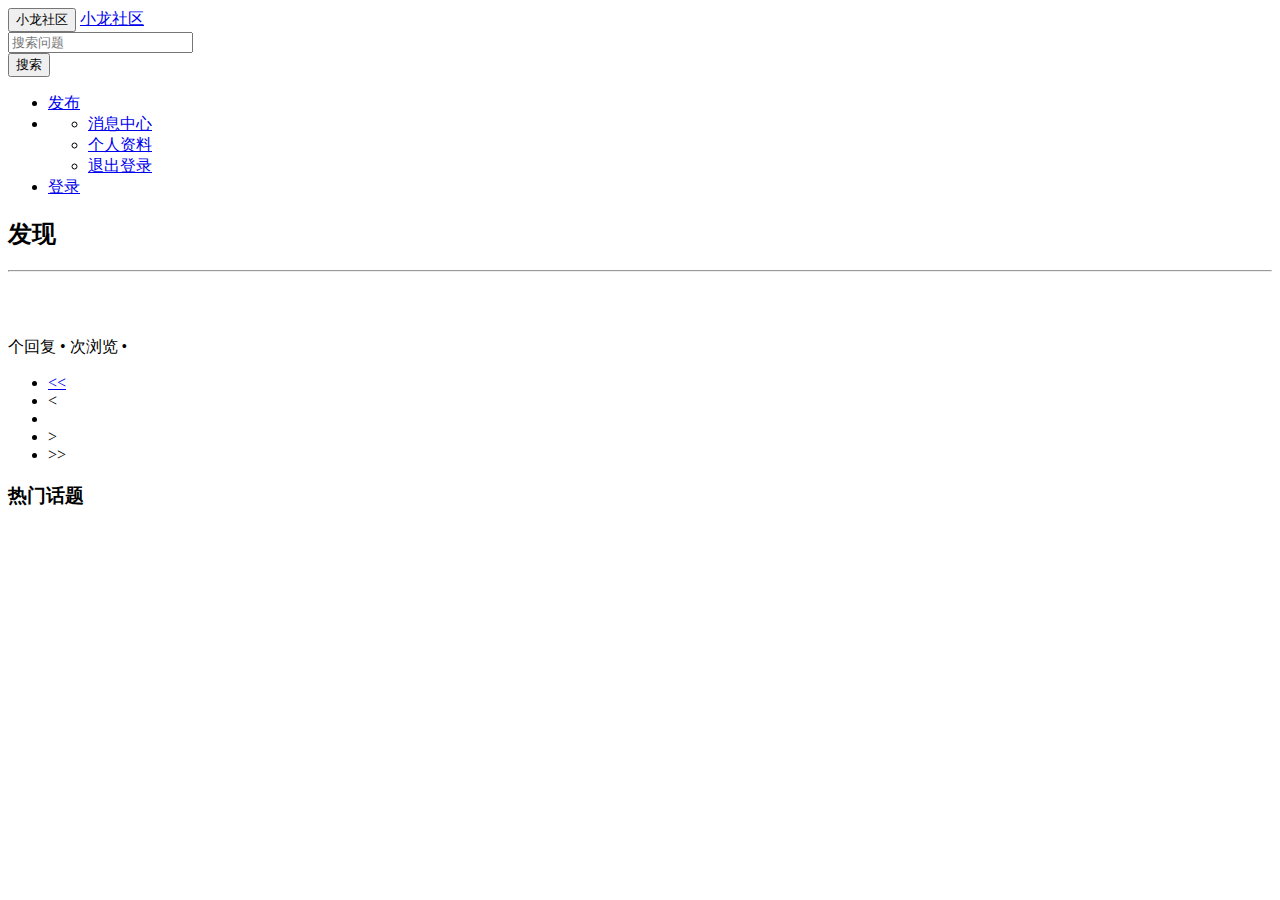
==== src/main/resources/templates/index.html @ 6bc56bf7 "分页功能" ====
<!DOCTYPE HTML>
<html xmlns:th="http://www.thymeleaf.org">
<head>
    <title>小龙社区</title>
    <meta http-equiv="Content-Type" content="text/html; charset=UTF-8" />
    <link rel="stylesheet" href="css/bootstrap-theme.css">
    <link rel="stylesheet" href="css/bootstrap.css">
    <link rel="stylesheet" href="css/community.css">
    <script src="js/bootstrap.min.js" type="javascript"></script>
</head>
<body>
<nav class="navbar navbar-default">
    <div class="container-fluid">
        <!-- Brand and toggle get grouped for better mobile display -->
        <div class="navbar-header">
            <button type="button" class="navbar-toggle collapsed" data-toggle="collapse" data-target="#bs-example-navbar-collapse-1" aria-expanded="false">
                <span class="sr-only">小龙社区</span>
            </button>
            <a class="navbar-brand" href="#">小龙社区</a>
        </div>

        <!-- Collect the nav links, forms, and other content for toggling -->
        <div class="collapse navbar-collapse" id="bs-example-navbar-collapse-1">
            <form class="navbar-form navbar-left">
                <div class="form-group">
                    <input type="text" class="form-control" placeholder="搜索问题">
                </div>
                <button type="submit" class="btn btn-default">搜索</button>
            </form>
            <ul class="nav navbar-nav navbar-right">
                <li th:if="${session.user != null}">
                    <a href="/publish">发布</a>
                </li>
                <li th:if="${session.user != null}" class="dropdown">
                    <a href="#" class="dropdown-toggle" data-toggle="dropdown" role="button" aria-haspopup="true" aria-expanded="false" th:text="${session.user.getName()}"> <span class="caret"></span></a>
                    <ul class="dropdown-menu">
                        <li><a href="#">消息中心</a></li>
                        <li><a href="#">个人资料</a></li>
                        <li><a href="#">退出登录</a></li>
                    </ul>
                </li>
                <li th:if="${session.user == null}">
                    <a href="https://github.com/login/oauth/authorize?client_id=e42bd7e6ba6ffd4cdcc8&redirect_uri=http://localhost:8887/callback&scope=user&state=1">登录</a>
                </li>
            </ul>
        </div>
    </div>
</nav>
<div class="container-fluid main">
    <div class="row">
        <div class="col-lg-9 col-md-12 col-sm-12 col-xs-12">
            <h2><span class="glyphicon glyphicon-list" aria-hidden="true"></span> 发现</h2>
            <hr>

            <div class="media" th:each="question : ${pagination.questions}">
                <div class="media-left">
                    <a href="#">
                        <img class="media-object img-rounded"
                             th:src="${question.user.avatarUrl}">
                    </a>
                </div>
                <div class="media-body">
                    <h4 class="media-heading" th:text="${question.title}"></h4>
                    <span th:text="${question.description}"></span> <br>
                    <span class="text-desc"><span th:text="${question.commentCount}"></span> 个回复 • <span
                            th:text="${question.viewCount}"></span> 次浏览 • <span  th:text="${#dates.format(question.gmtCreate,'yyyy-MM-dd HH:mm')}"></span></span>
                </div>
            </div>
            <nav aria-label="Page navigation">
                <ul class="pagination">
                    <li th:if="${pagination.showFirstPage}">
                        <a href="/?page=1" aria-label="Previous">
                            <span aria-hidden="true">&lt;&lt;</span>
                        </a>
                    </li>
                    <li th:if="${pagination.showPrevious}">
                        <a  th:href="@{/(page=${pagination.page - 1})}"  aria-label="Previous">
                            <span aria-hidden="true">&lt;</span>
                        </a>
                    </li>

                    <li th:each="page : ${pagination.pages}" th:class="${pagination.page == page}? 'active' : ''">
                        <a th:href="@{/(page=${page})}" th:text="${page}"></a>
                    </li>

                    <li th:if="${pagination.showNext}">
                        <a th:href="@{/(page=${pagination.page +1 })}" aria-label="Previous">
                            <span aria-hidden="true">&gt;</span>
                        </a>
                    </li>
                    <li th:if="${pagination.showEndPage}">
                        <a th:href="@{/(page=${pagination.totalPage})}"  aria-label="Previous">
                            <span aria-hidden="true">&gt;&gt;</span>
                        </a>
                    </li>
                </ul>
            </nav>
        </div>
        <div class="col-lg-3 col-md-12 col-sm-12 col-xs-12">
            <h3>热门话题</h3>
        </div>
    </div>
</div>
</body>
</html>
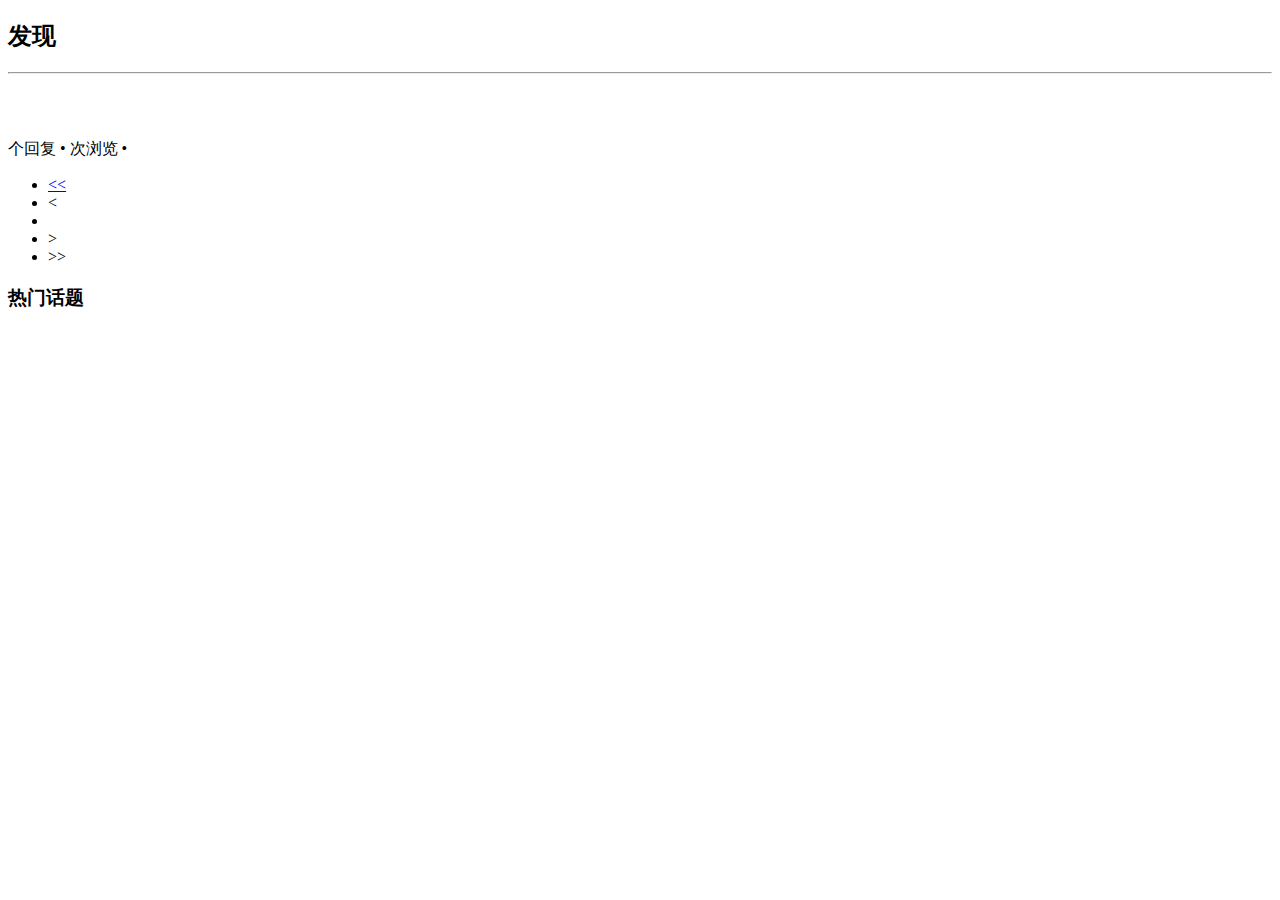
==== commit f549acdd: "导航栏拆解" ====
--- a/src/main/resources/templates/index.html
+++ b/src/main/resources/templates/index.html
@@ -6,46 +6,11 @@
     <link rel="stylesheet" href="css/bootstrap-theme.css">
     <link rel="stylesheet" href="css/bootstrap.css">
     <link rel="stylesheet" href="css/community.css">
-    <script src="js/bootstrap.min.js" type="javascript"></script>
+    <script src="js/jquery-3.4.1.min.js"></script>
+    <script src="js/bootstrap.min.js" type="application/javascript"></script>
 </head>
 <body>
-<nav class="navbar navbar-default">
-    <div class="container-fluid">
-        <!-- Brand and toggle get grouped for better mobile display -->
-        <div class="navbar-header">
-            <button type="button" class="navbar-toggle collapsed" data-toggle="collapse" data-target="#bs-example-navbar-collapse-1" aria-expanded="false">
-                <span class="sr-only">小龙社区</span>
-            </button>
-            <a class="navbar-brand" href="#">小龙社区</a>
-        </div>
-
-        <!-- Collect the nav links, forms, and other content for toggling -->
-        <div class="collapse navbar-collapse" id="bs-example-navbar-collapse-1">
-            <form class="navbar-form navbar-left">
-                <div class="form-group">
-                    <input type="text" class="form-control" placeholder="搜索问题">
-                </div>
-                <button type="submit" class="btn btn-default">搜索</button>
-            </form>
-            <ul class="nav navbar-nav navbar-right">
-                <li th:if="${session.user != null}">
-                    <a href="/publish">发布</a>
-                </li>
-                <li th:if="${session.user != null}" class="dropdown">
-                    <a href="#" class="dropdown-toggle" data-toggle="dropdown" role="button" aria-haspopup="true" aria-expanded="false" th:text="${session.user.getName()}"> <span class="caret"></span></a>
-                    <ul class="dropdown-menu">
-                        <li><a href="#">消息中心</a></li>
-                        <li><a href="#">个人资料</a></li>
-                        <li><a href="#">退出登录</a></li>
-                    </ul>
-                </li>
-                <li th:if="${session.user == null}">
-                    <a href="https://github.com/login/oauth/authorize?client_id=e42bd7e6ba6ffd4cdcc8&redirect_uri=http://localhost:8887/callback&scope=user&state=1">登录</a>
-                </li>
-            </ul>
-        </div>
-    </div>
-</nav>
+<div th:insert="~{navigation :: nav}"></div>
 <div class="container-fluid main">
     <div class="row">
         <div class="col-lg-9 col-md-12 col-sm-12 col-xs-12">
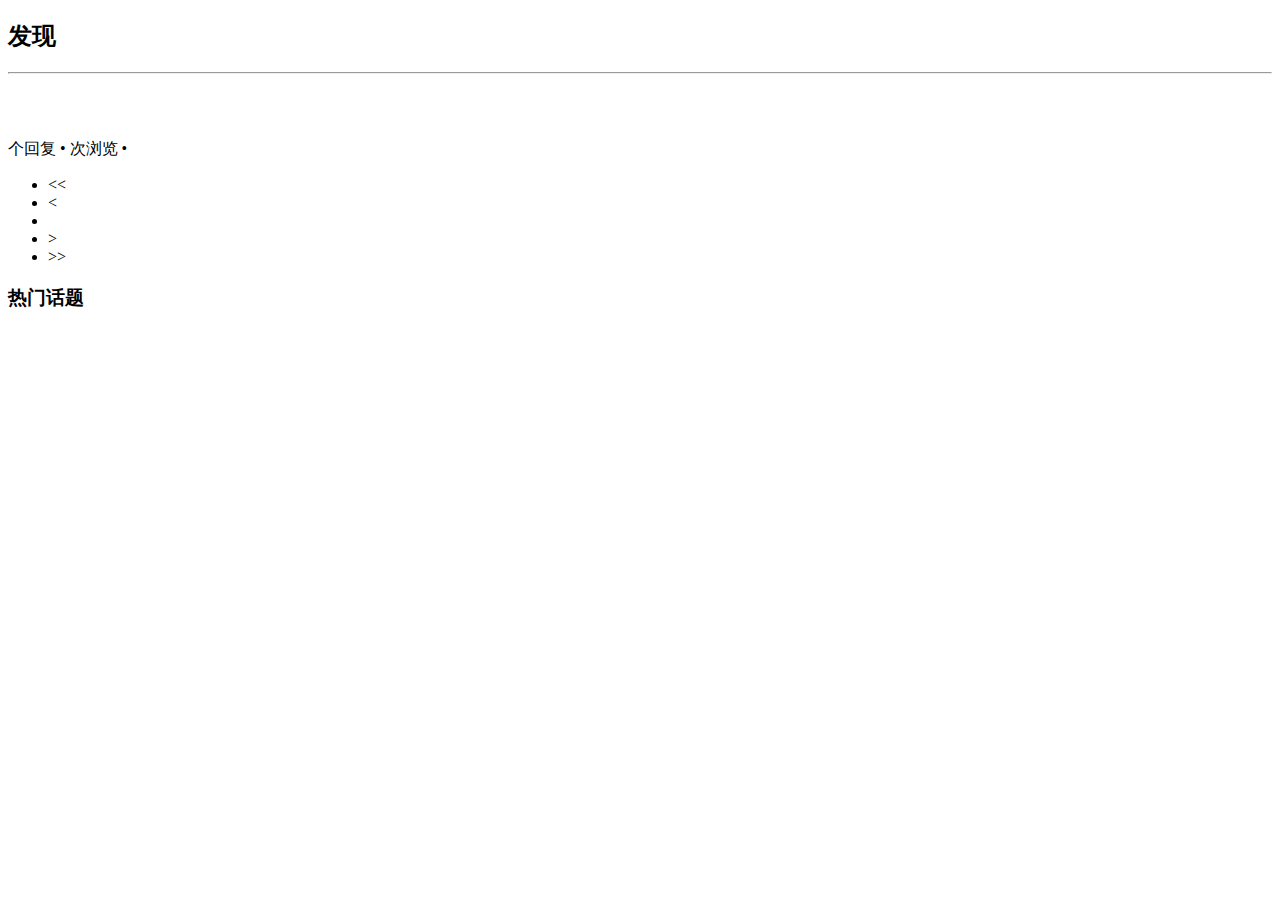
==== commit cd5289fd: "搜索功能" ====
--- a/src/main/resources/templates/index.html
+++ b/src/main/resources/templates/index.html
@@ -3,12 +3,21 @@
 <head>
     <title>小龙社区</title>
     <meta http-equiv="Content-Type" content="text/html; charset=UTF-8" />
-    <link rel="stylesheet" href="css/bootstrap-theme.css">
-    <link rel="stylesheet" href="css/bootstrap.css">
-    <link rel="stylesheet" href="css/community.css">
-    <script src="js/jquery-3.4.1.min.js"></script>
-    <script src="js/bootstrap.min.js" type="application/javascript"></script>
+    <link rel="stylesheet" href="/static/css/bootstrap-theme.css">
+    <link rel="stylesheet" href="/static/css/bootstrap.css">
+    <link rel="stylesheet" href="/static/css/community.css">
+    <script src="/static/js/jquery-3.4.1.min.js"></script>
+    <script src="/static/js/bootstrap.min.js" type="application/javascript"></script>
 </head>
+<script type="application/javascript">
+    window.onload = function () {
+        var closable = window.localStorage.getItem("closable");
+        if (closable == "true") {
+            window.close();
+            window.localStorage.removeItem("closable");
+        }
+    }
+</script>
 <body>
 <div th:insert="~{navigation :: nav}"></div>
 <div class="container-fluid main">
@@ -17,7 +26,7 @@
             <h2><span class="glyphicon glyphicon-list" aria-hidden="true"></span> 发现</h2>
             <hr>
 
-            <div class="media" th:each="question : ${pagination.questions}">
+            <div class="media" th:each="question : ${pagination.data}">
                 <div class="media-left">
                     <a href="#">
                         <img class="media-object img-rounded"
@@ -25,7 +34,9 @@
                     </a>
                 </div>
                 <div class="media-body">
-                    <h4 class="media-heading" th:text="${question.title}"></h4>
+                    <h4 class="media-heading">
+                        <a th:href="@{'/question/'+ ${question.id}}" th:text="${question.title}"></a>
+                    </h4>
                     <span th:text="${question.description}"></span> <br>
                     <span class="text-desc"><span th:text="${question.commentCount}"></span> 个回复 • <span
                             th:text="${question.viewCount}"></span> 次浏览 • <span  th:text="${#dates.format(question.gmtCreate,'yyyy-MM-dd HH:mm')}"></span></span>
@@ -34,27 +45,27 @@
             <nav aria-label="Page navigation">
                 <ul class="pagination">
                     <li th:if="${pagination.showFirstPage}">
-                        <a href="/?page=1" aria-label="Previous">
+                        <a th:href="@{/(page=1,search=${search})}" aria-label="Previous">
                             <span aria-hidden="true">&lt;&lt;</span>
                         </a>
                     </li>
                     <li th:if="${pagination.showPrevious}">
-                        <a  th:href="@{/(page=${pagination.page - 1})}"  aria-label="Previous">
+                        <a th:href="@{/(page=${pagination.page - 1},search=${search})}" aria-label="Previous">
                             <span aria-hidden="true">&lt;</span>
                         </a>
                     </li>
 
                     <li th:each="page : ${pagination.pages}" th:class="${pagination.page == page}? 'active' : ''">
-                        <a th:href="@{/(page=${page})}" th:text="${page}"></a>
+                        <a th:href="@{/(page=${page},search=${search})}" th:text="${page}"></a>
                     </li>
 
                     <li th:if="${pagination.showNext}">
-                        <a th:href="@{/(page=${pagination.page +1 })}" aria-label="Previous">
+                        <a th:href="@{/(page=${pagination.page +1 },search=${search})}" aria-label="Previous">
                             <span aria-hidden="true">&gt;</span>
                         </a>
                     </li>
                     <li th:if="${pagination.showEndPage}">
-                        <a th:href="@{/(page=${pagination.totalPage})}"  aria-label="Previous">
+                        <a th:href="@{/(page=${pagination.totalPage},search=${search})}" aria-label="Previous">
                             <span aria-hidden="true">&gt;&gt;</span>
                         </a>
                     </li>
